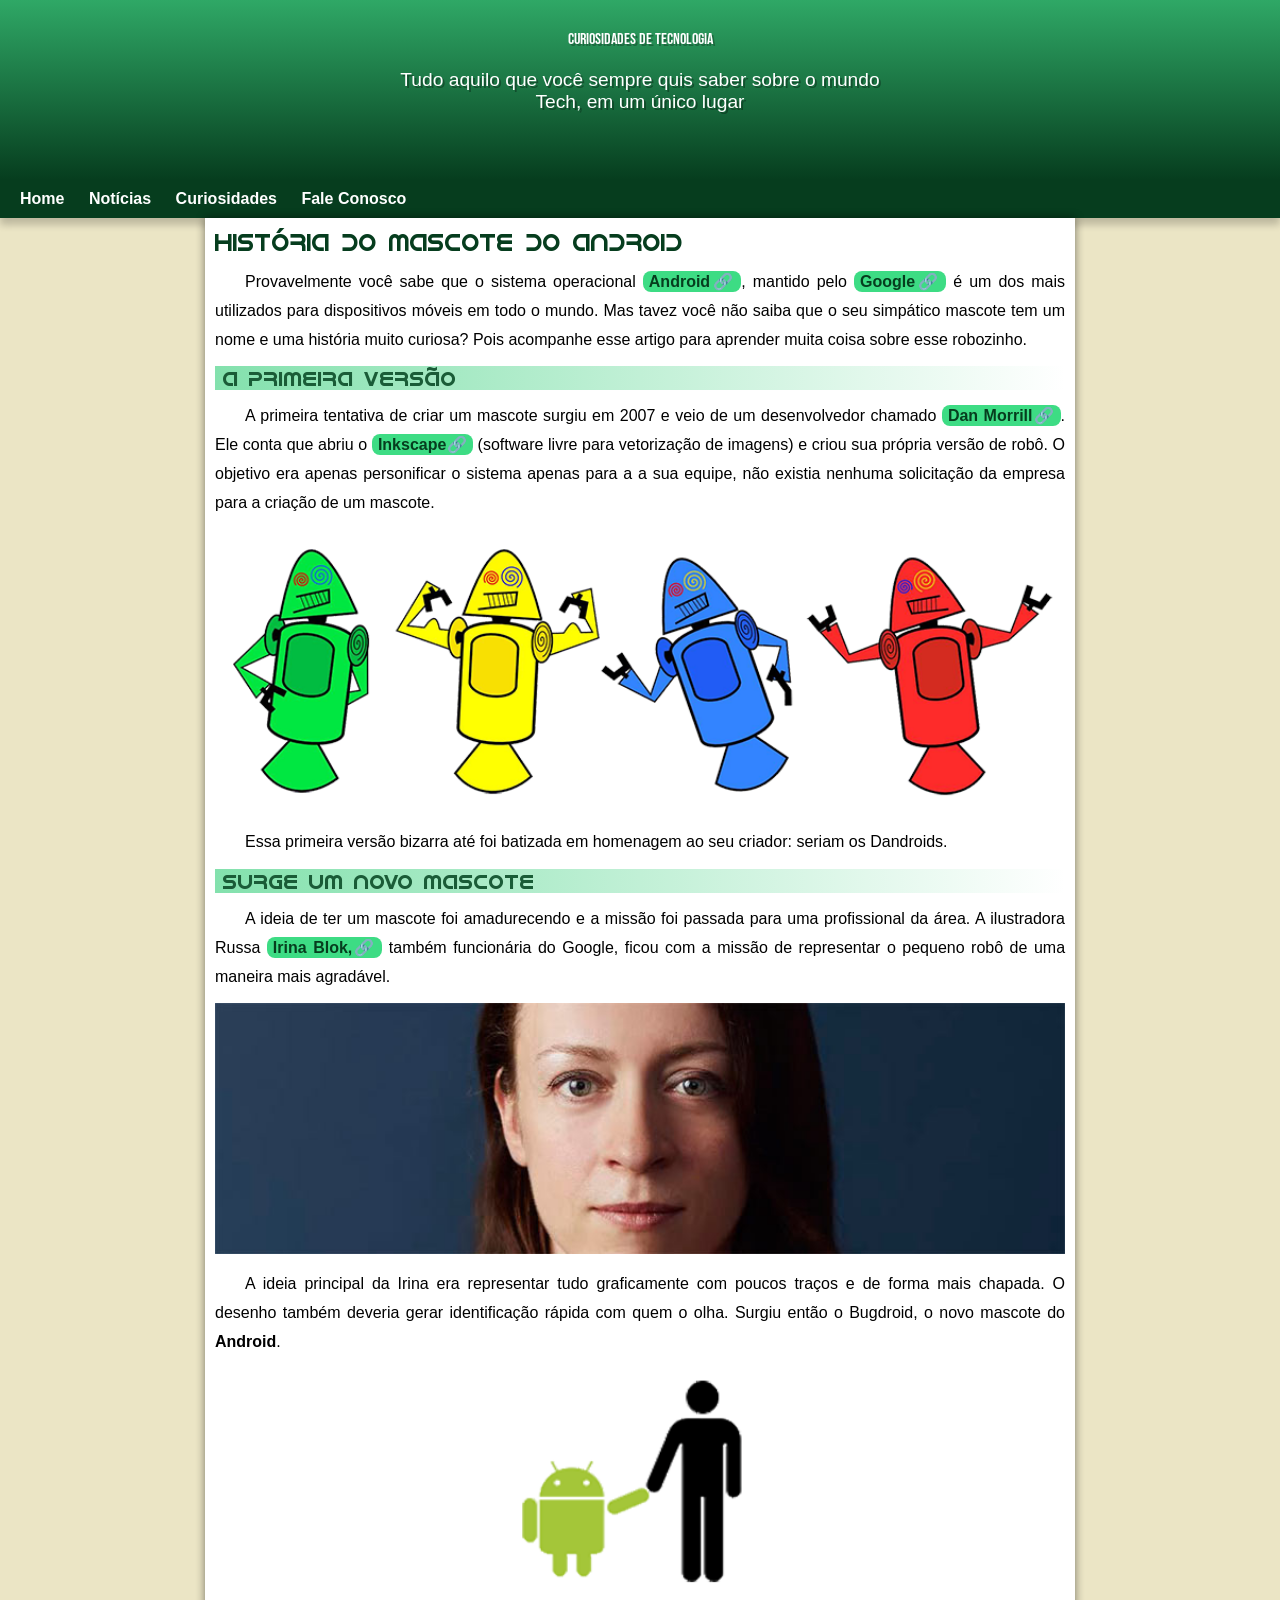
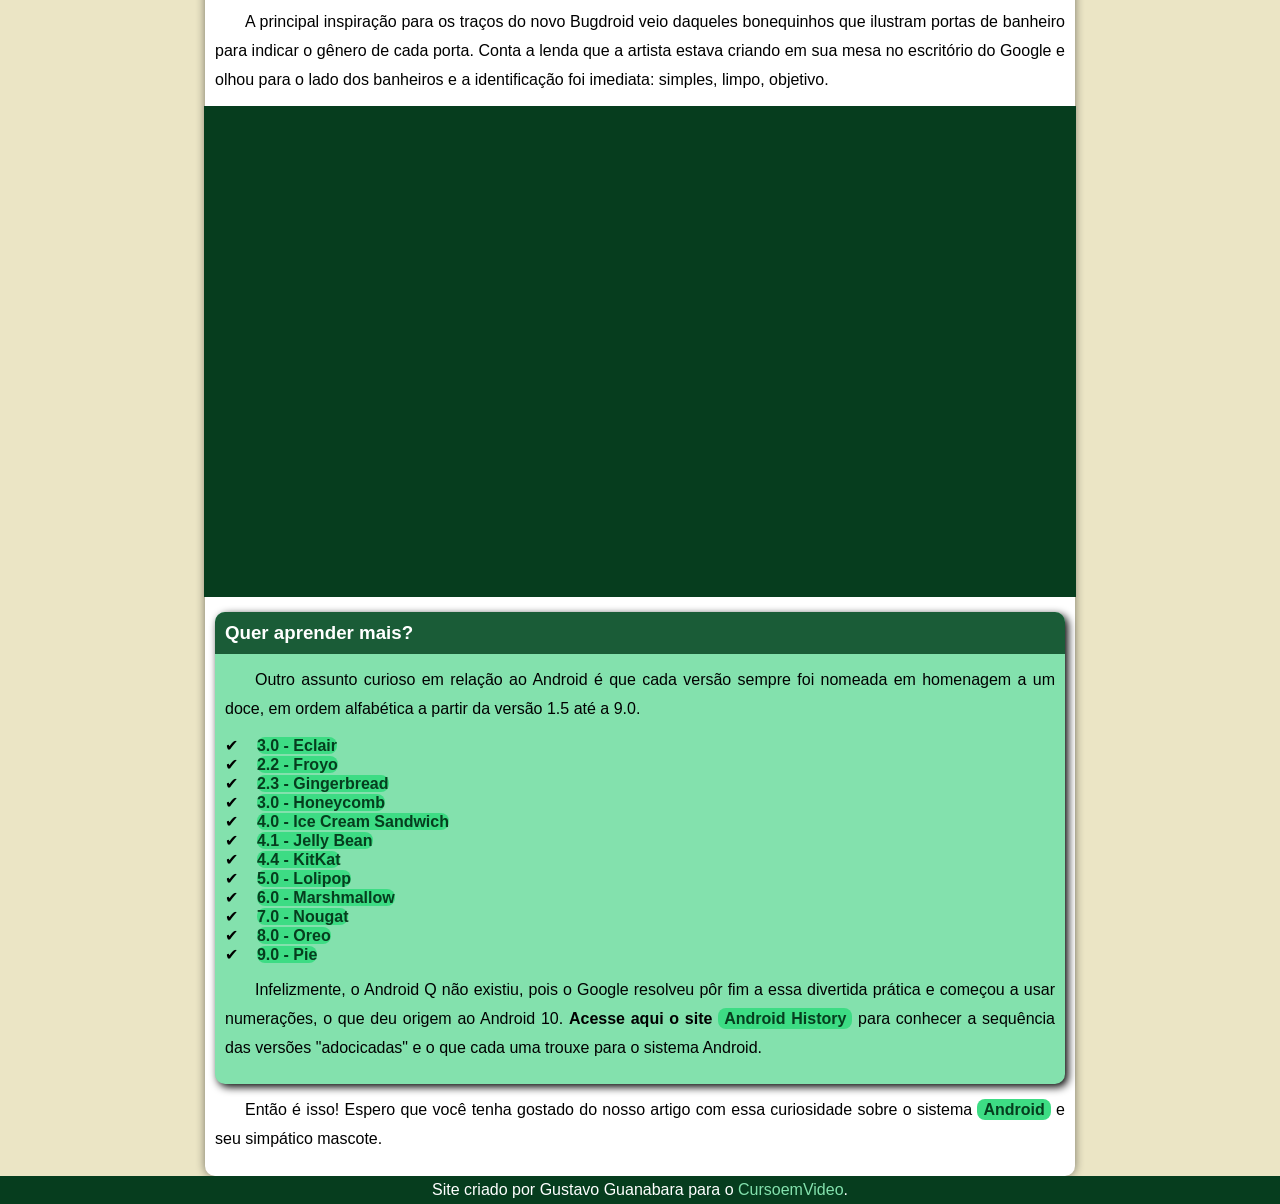
==== android.html @ 05e4534a "save0303" ====
<!DOCTYPE html>
<html lang="en">

<head>
    <meta charset="UTF-8">
    <meta http-equiv="X-UA-Compatible" content="IE=edge">
    <meta name="viewport" content="width=device-width, initial-scale=1.0">
    <title>Bugdroid</title>
    <link rel="stylesheet" href="/estilo/style.css">
    <link rel="shortcut icon" href="/imagens/favicon.ico" type="image/x-icon">
</head>

<body>
    <header>
        <h1> Curiosidades de Tecnologia</h1>

        <p> Tudo aquilo que você sempre quis saber sobre o mundo Tech, em um único lugar</p>
    </header>
    <nav>
        <a href="#">Home</a>
        <a href="#">Notícias</a>
        <a href="#">Curiosidades</a>
        <a href="#">Fale Conosco</a>
    </nav>
    <main>
        <article>
            <h1>História do Mascote do Android</h1>

            <p>Provavelmente você sabe que o sistema operacional <a href="#" target="_blank"class="externo"> Android</a>, mantido
                pelo <a href="#" target="_blank"class="externo"> <strong> Google</strong></a>
                é um dos mais utilizados para dispositivos móveis em todo o mundo. Mas tavez você não saiba que o
                seu simpático
                mascote tem um nome e uma história muito curiosa? Pois acompanhe esse artigo para aprender muita
                coisa sobre
                esse robozinho.</p>

            <h2>A primeira versão</h2>

            <p>A primeira tentativa de criar um mascote surgiu em 2007 e veio de um desenvolvedor chamado <a
                    href="https://androidcommunity.com/dan-morrill-shows-us-the-android-mascot-that-almost-was-20130103/"
                    target="_blank" class="externo">
                    Dan
                    Morrill</a>. Ele conta
                que abriu o <a href="https://inkscape.org/pt-br/" target="_blank"class="externo" rel="site do linkscape">
                    Inkscape</a>
                (software livre para vetorização de imagens) e criou sua própria versão de robô. O objetivo
                era apenas personificar o sistema apenas para a a sua equipe, não existia nenhuma
                solicitação da empresa para a criação de um mascote.</p>

            <picture>
                <source media="(max-width:680px )" srcset="/imagens/dan-droids-pq.png">
                <img src="/imagens/dan-droids.png" alt="robozinho">
            </picture>

            <p> Essa primeira versão bizarra até foi batizada em homenagem ao seu criador: seriam os Dandroids.</p>

            <h2> Surge um novo mascote</h2>

            <p> A ideia de ter um mascote foi amadurecendo e a missão foi passada para uma profissional da área. A
                ilustradora Russa
                <a href="https://www.irinablok.com/" target="_blank"class="externo" rel="Irina blok "> Irina Blok,</a> também
                funcionária do Google, ficou
                com a missão de representar o pequeno robô de uma maneira mais
                agradável.
            </p>

            <picture>
                <source media="(max-width:680px )" srcset="/imagens/irina-blok-pq.jpg">
                <img src="/imagens/irina-blok.jpg" alt="criadora do Bugdroid">
            </picture>

            <p> A ideia principal da Irina era representar tudo graficamente com poucos traços e de forma mais
                chapada. O desenho também deveria gerar identificação rápida com quem o olha. Surgiu então o
                Bugdroid, o novo mascote
                do <strong>Android</strong>.
            </p>

            <img class="pequena" src="/imagens/bugdroid.png" alt="">

            <p> A principal inspiração para os traços do novo Bugdroid veio daqueles bonequinhos que ilustram portas
                de banheiro
                para indicar o gênero de cada porta. Conta a lenda que a artista estava criando em sua mesa no
                escritório do Google
                e olhou para o lado dos banheiros e a identificação foi imediata: simples, limpo, objetivo.</p>

            <div class="video">
                <iframe width="560" height="315" src="https://www.youtube.com/embed/l2UDgpLz20M"
                    title="YouTube video player" frameborder="0"
                    allow="accelerometer; autoplay; clipboard-write; encrypted-media; gyroscope; picture-in-picture; web-share"
                    allowfullscreen></iframe>
            </div>
            <aside>
                
                <h3>Quer aprender mais?</h3>

                <p> Outro assunto curioso em relação ao Android é que cada versão sempre foi nomeada em homenagem a
                    um
                    doce, em ordem
                    alfabética a partir da versão 1.5 até a 9.0.</p>
                <ul>
                    <li> <a href="#" target="_blank" rel="noopener noreferrer">3.0 - Eclair</a></li>
                    <li> <a href="#" target="_blank" rel="noopener noreferrer">2.2 - Froyo</a></li>
                    <li> <a href="#" target="_blank" rel="noopener noreferrer">2.3 - Gingerbread</a></li>
                    <li> <a href="#" target="_blank" rel="noopener noreferrer">3.0 - Honeycomb</a></li>
                    <li> <a href="#" target="_blank" rel="noopener noreferrer">4.0 - Ice Cream Sandwich</a></li>
                    <li> <a href="#" target="_blank" rel="noopener noreferrer">4.1 - Jelly Bean</a></li>
                    <li> <a href="#" target="_blank" rel="noopener noreferrer">4.4 - KitKat</a></li>
                    <li> <a href="#" target="_blank" rel="noopener noreferrer">5.0 - Lolipop</a></li>
                    <li> <a href="#" target="_blank" rel="noopener noreferrer">6.0 - Marshmallow</a></li>
                    <li> <a href="#" target="_blank" rel="noopener noreferrer">7.0 - Nougat</a></li>
                    <li> <a href="#" target="_blank" rel="noopener noreferrer">8.0 - Oreo</a></li>
                    <li> <a href="#" target="_blank" rel="noopener noreferrer">9.0 - Pie</a></li>
                </ul>
                <p> Infelizmente, o Android Q não existiu, pois o Google resolveu pôr fim a essa divertida prática e
                    começou a usar
                    numerações, o que deu origem ao Android 10.

                    <strong>Acesse aqui o site</strong> <a href="https://www.android.com/intl/pt-BR_br/history/"
                        target="_blank">Android History</a> para conhecer a sequência das versões
                    "adocicadas" e o que cada uma trouxe para o
                    sistema Android.
                </p>
            </aside>

            <p>Então é isso! Espero que você tenha gostado do nosso artigo com essa curiosidade sobre o sistema <a
                    href="#">Android</a> e seu
                simpático mascote.</p>


        </article>
    </main>
    <footer>
        <p> Site criado por Gustavo Guanabara para o <a href="https://www.cursoemvideo.com" target="_blank"
                rel="site curso em video"> CursoemVideo</a>.</p>
    </footer>
</body>

</html>
---- estilo/style.css ----
@import url('https://fonts.googleapis.com/css2?family=Bebas+Neue&display=swap');

@font-face {
    font-family: 'Android';
    src: url(/fontes/IDroid.otf) format('opentype');
    font-weight: normal;
}

:root {
    --cor0: #ebe5c5;
    --cor1: #83e1ad;
    --cor2: #3ddc84;
    --cor3: #2fa866;
    --cor4: #1a5c37;
    --cor5: #063d1e;

    --fonte-padrao: Arial, verdana, helvetica, sans-serif;
    --fonte-destaque: 'bebas neue', cursive;
    --fonte-android: 'Android', cursive;
}

* {
    margin: 0px;
    padding: 0px;
}

body {
    background-color: var(--cor0);
    font-family: var(--fonte-padrao);
}
a.externo::after{
    content: '\1F517';
}
main p{
    margin: 12px 0px;
    text-align: justify;
    text-indent: 30px;
    line-height: 1.8em;
    font-size: 1em;
}
main strong{
    color: var(cor4);
    font-weight: bold;
}
main a{
    text-decoration: none;
    font-weight: bold;
    color: var(--cor5);
    background-color: #3ddc84;
    padding: 2px 6px;
    border-radius: 8px;
}
main a:hover{
    text-decoration: underline;
    color:var(--cor3)
}

header {
    background-image: linear-gradient(to bottom, var(--cor3),var(--cor5));
    background-color: var(--cor5);
    min-height: 150px;
    text-align: center;
    padding-top: 30px;
}

header>h1 {
    color: white;
    font-family: var(--fonte-destaque);
    font-size: 16px;
    margin-bottom: 20px;
    font-weight: normal;
    text-shadow: 2px 2px 0px rgba(0, 0, 0, 0.267);
}

header>p {
    color: white;
    font-family: var(--fonte-padrao);
    font-size: 1.2em;
    max-width: 500px;
    margin: auto;
    text-shadow: 2px 2px 0px rgba(0, 0, 0, 0.315);
    padding-left: 10px;
    padding-right: 10px;
    margin-bottom: 20px;
}

nav {
    background-color: var(--cor5);
    padding: 10px;
    box-shadow: 0px 7px 7px rgba(0, 0, 0, 0.192);
}
nav>a{
    color: white;
    text-decoration: none;
    padding: 10px;
    font-weight: bold;
}
nav>a:hover{
    background-color: var(--cor3);
    color: var(--cor5);
    transition: .5s;
    border-radius: 8px;
}

main {
    padding: 10px;
    margin: auto;
    min-width: 300px;
    max-width: 850px;
    background-color: white;
    box-shadow: 0px 0px 10px rgba(0, 0, 0, 0.493);
    border-bottom-left-radius: 10px;
    border-bottom-right-radius: 10px;
}

main h1 {
    color: var(--cor5);
    font-family: var(--fonte-android);
    font-weight: normal;
}

main h2 {
    font-family: var(--fonte-android);
    color: var(--cor4);
    font-size: 1.3em;
    text-indent: 8px;
    background-image: linear-gradient(to right, var(--cor1), transparent);
    font-weight: normal;
}
main h3{
    color: #2fa866;
}

main img{
    width: 100%;
}
main img.pequena{
    max-width: 350px;
    display: block;
    margin: auto;
}

footer {
    background-color: var(--cor5);
    color: white;
    text-align: center;
    padding: 5px;
    font-size: 0.8;
}
footer a{
    text-decoration: none;
    color: var(--cor1);
}
footer a:hover{
    text-decoration: underline;
}

div.video{
    background-color: var(--cor5);
    margin: 0px -11px 15px ;
    padding: 20px;
    position: relative; 
    padding-bottom: 55.4%;
}
div.video>iframe{
    position: absolute;
    top: 5%;
    left: 5%;
    width: 90%;
    height: 90%;
   
}
aside{
    background-color: var(--cor1);
    border-radius: 10px;
    padding: 10px;
    box-shadow: 3px 3px 8px rgba(0,0, 1, 2.5);
}
aside >h3{
    background-color: var(--cor4);
    color: white;
    padding: 10px;
    margin: -10px -10px 0px -10px;
    border-radius: 10px 10px 0px 0px;
}
aside > ul {
    list-style-type: '\2714\00A0';
    list-style-position: inside;
}
aside li a{
    padding: 0px;
    border-radius: 8px;
    margin: 10px;
}
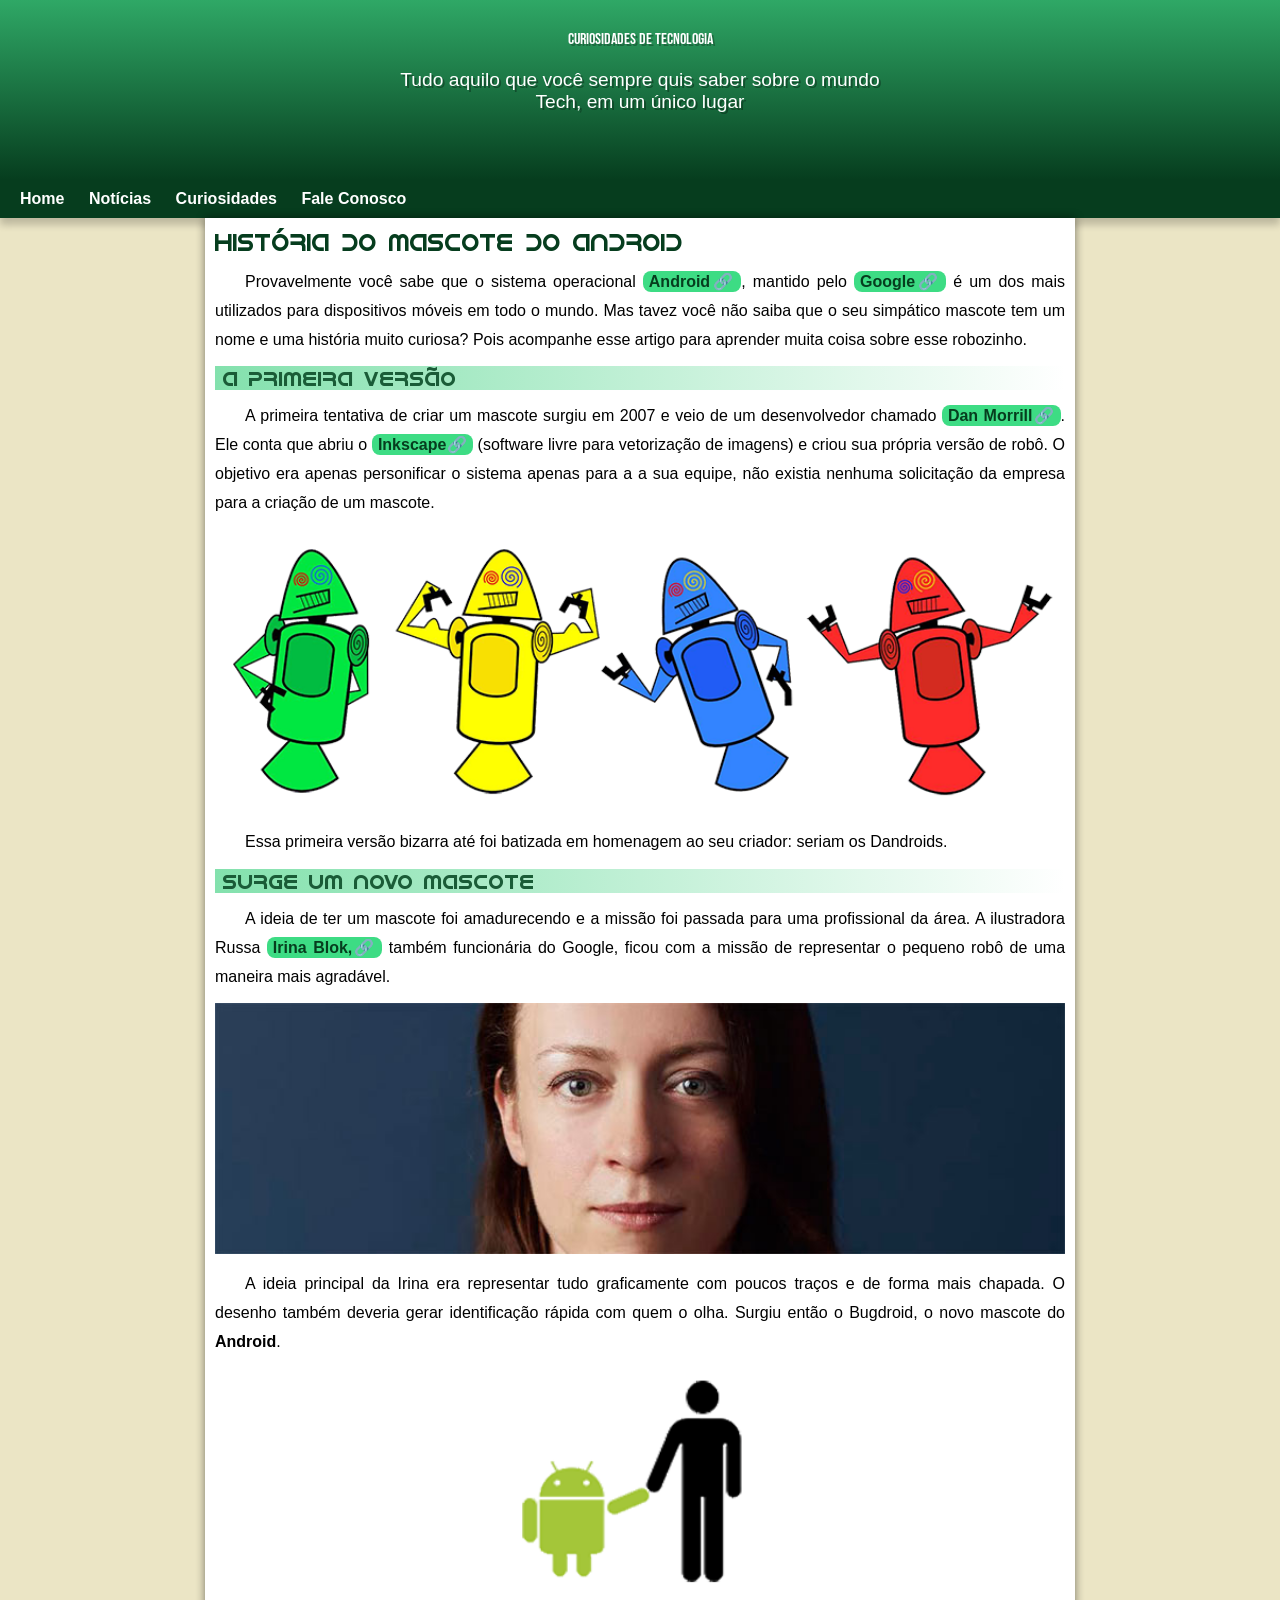
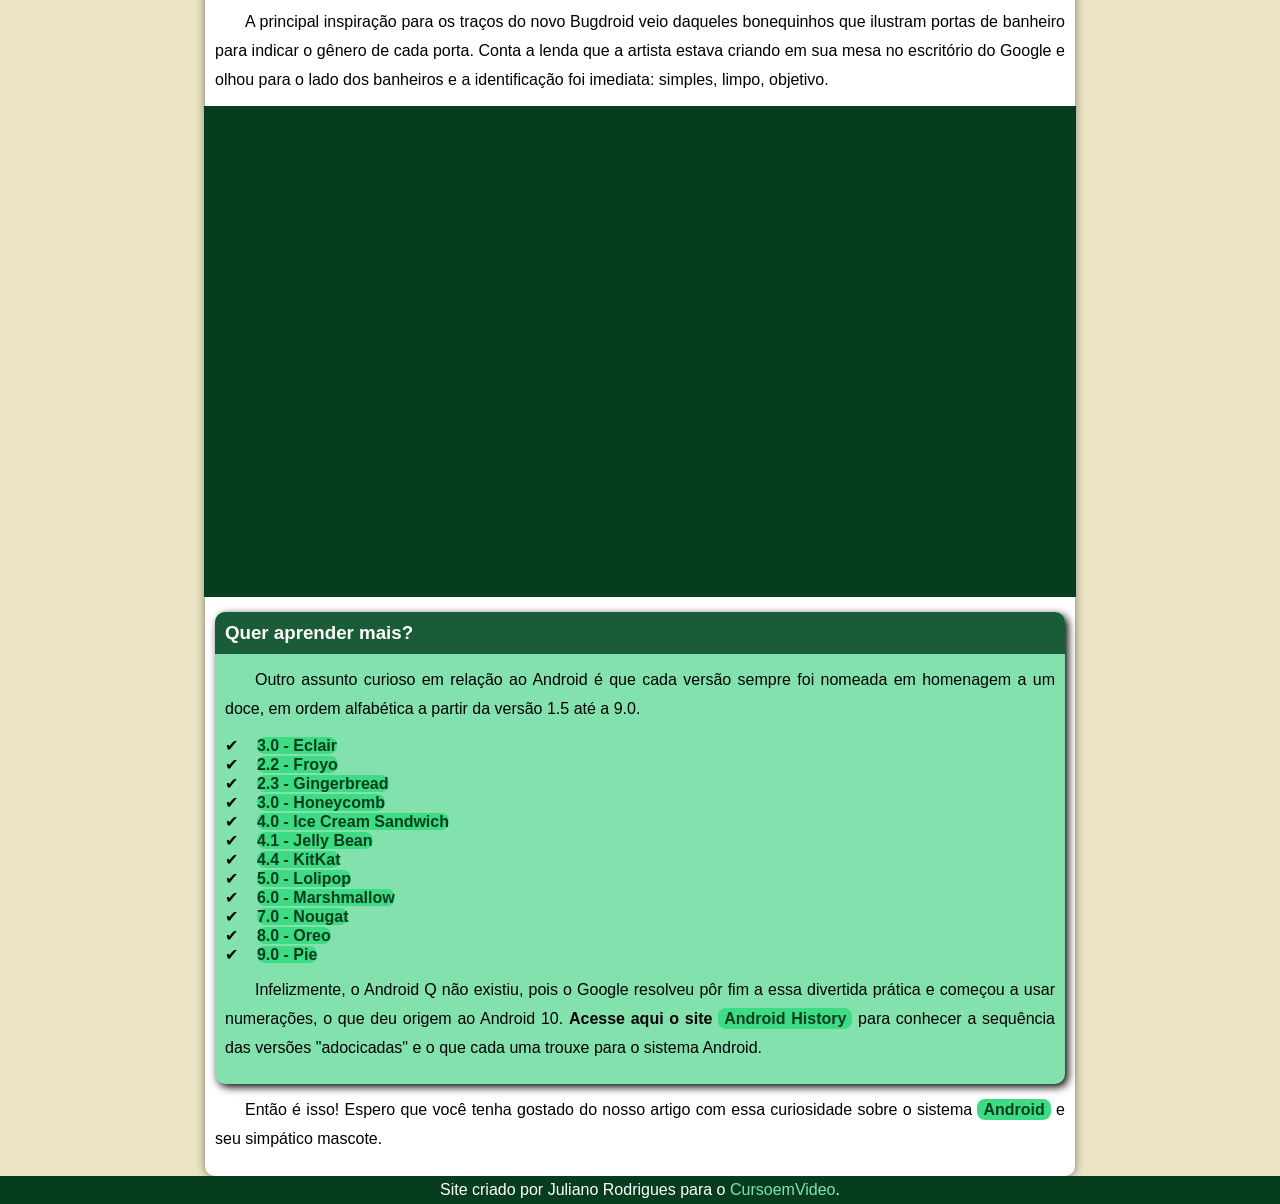
==== commit 38e05e1e: "x" ====
--- a/android.html
+++ b/android.html
@@ -130,7 +130,7 @@
         </article>
     </main>
     <footer>
-        <p> Site criado por Gustavo Guanabara para o <a href="https://www.cursoemvideo.com" target="_blank"
+        <p> Site criado por Juliano Rodrigues para o <a href="https://www.cursoemvideo.com" target="_blank"
                 rel="site curso em video"> CursoemVideo</a>.</p>
     </footer>
 </body>
--- a/estilo/style.css
+++ b/estilo/style.css
@@ -81,7 +81,7 @@
     text-shadow: 2px 2px 0px rgba(0, 0, 0, 0.315);
     padding-left: 10px;
     padding-right: 10px;
-    margin-bottom: 20px;
+    padding-bottom:  20px;
 }
 
 nav {
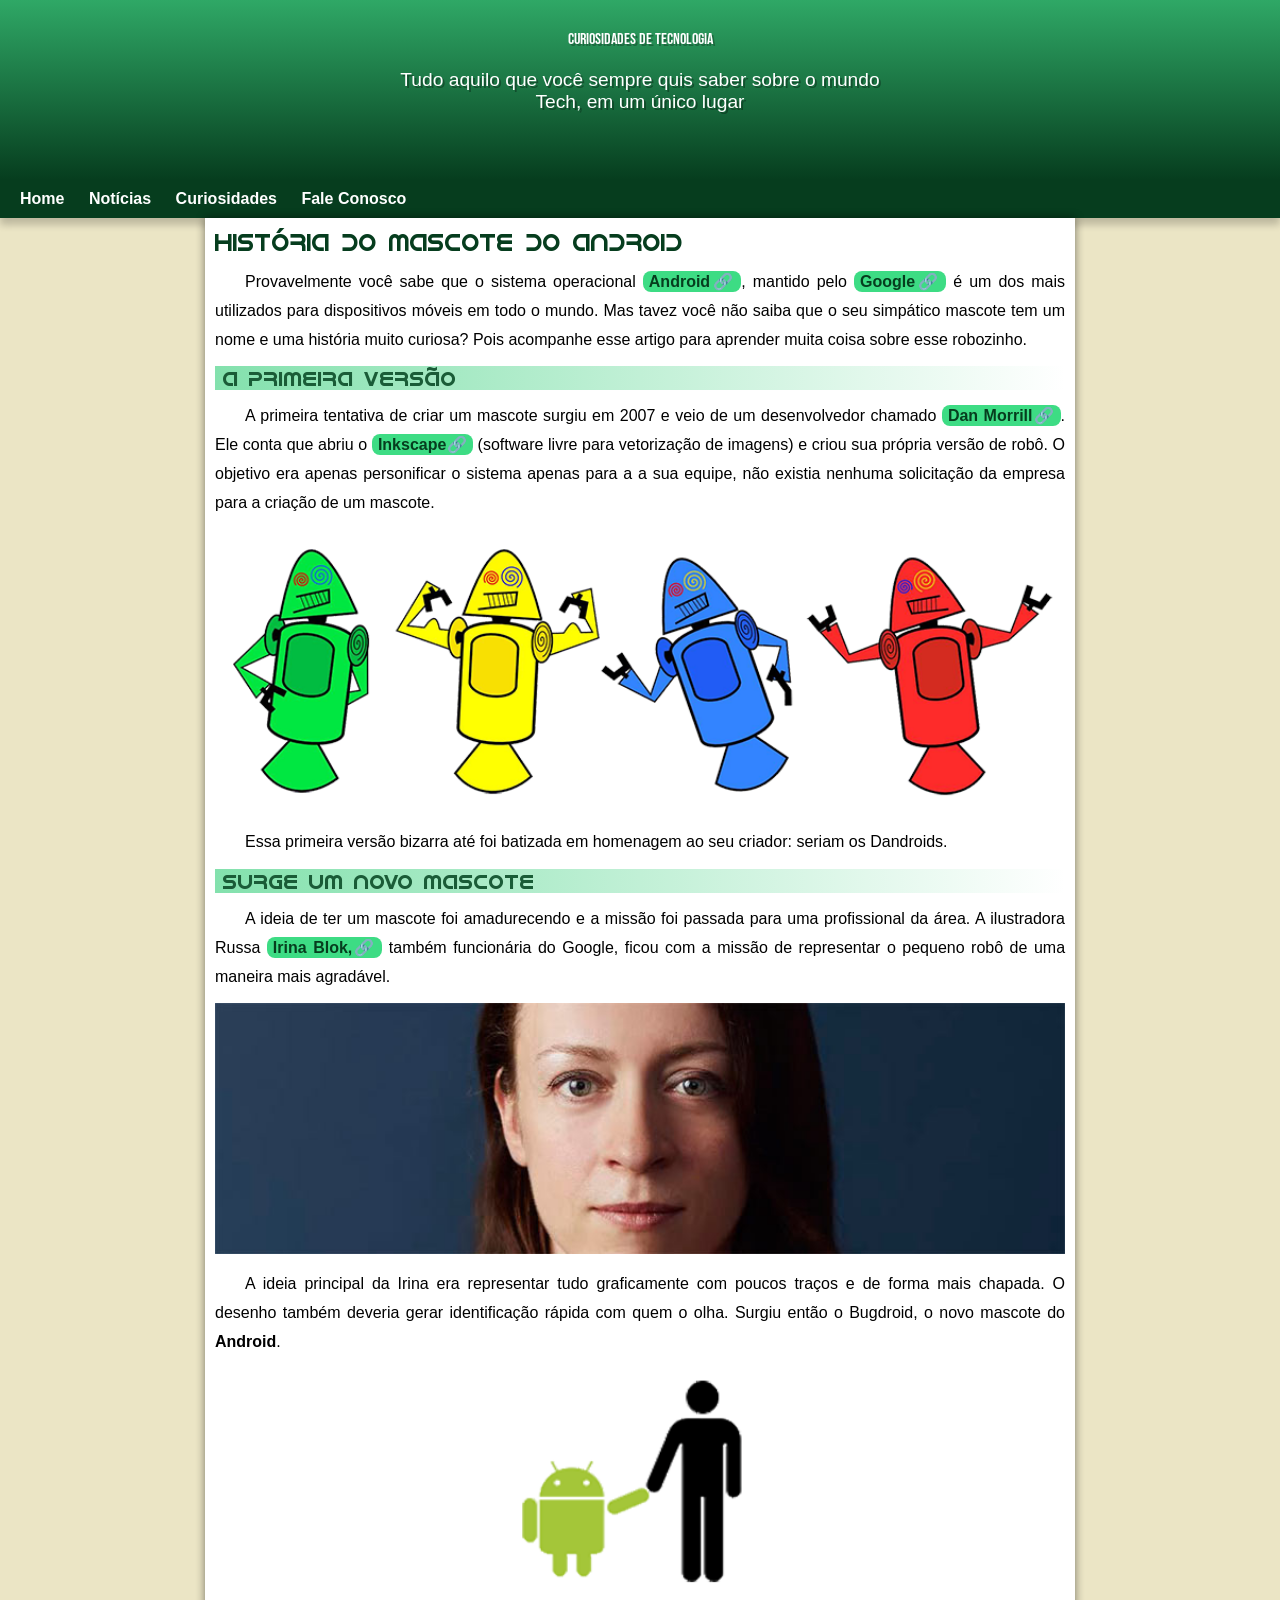
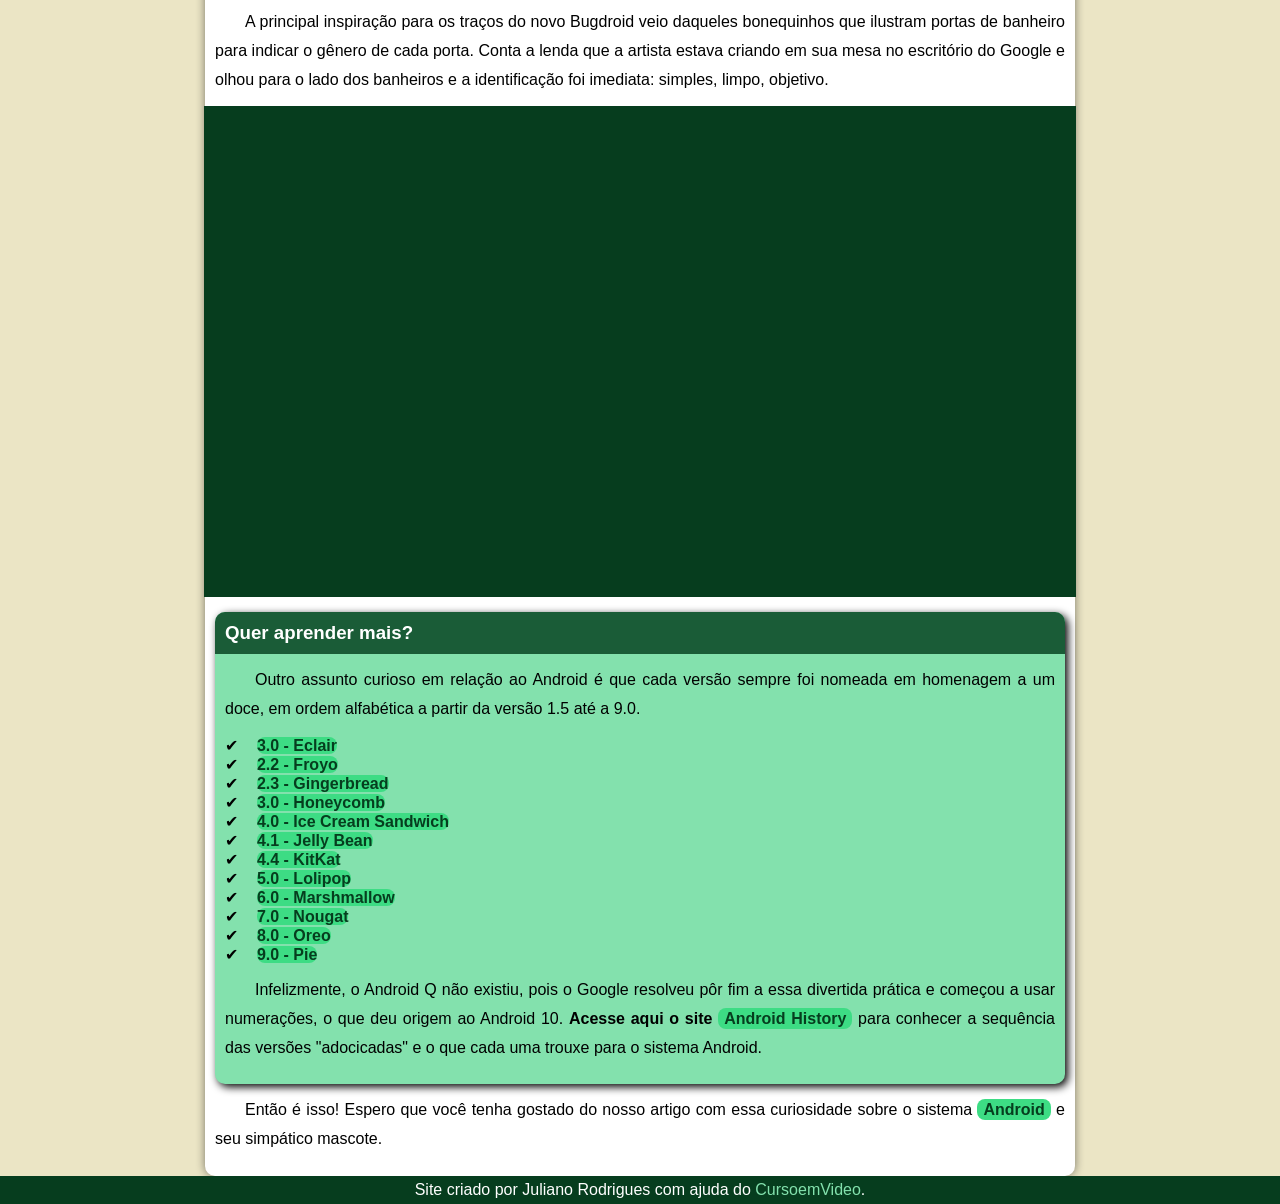
==== commit eec19fdf: "copy" ====
--- a/android.html
+++ b/android.html
@@ -130,7 +130,7 @@
         </article>
     </main>
     <footer>
-        <p> Site criado por Juliano Rodrigues para o <a href="https://www.cursoemvideo.com" target="_blank"
+        <p> Site criado por Juliano Rodrigues com ajuda do <a href="https://www.cursoemvideo.com" target="_blank"
                 rel="site curso em video"> CursoemVideo</a>.</p>
     </footer>
 </body>
